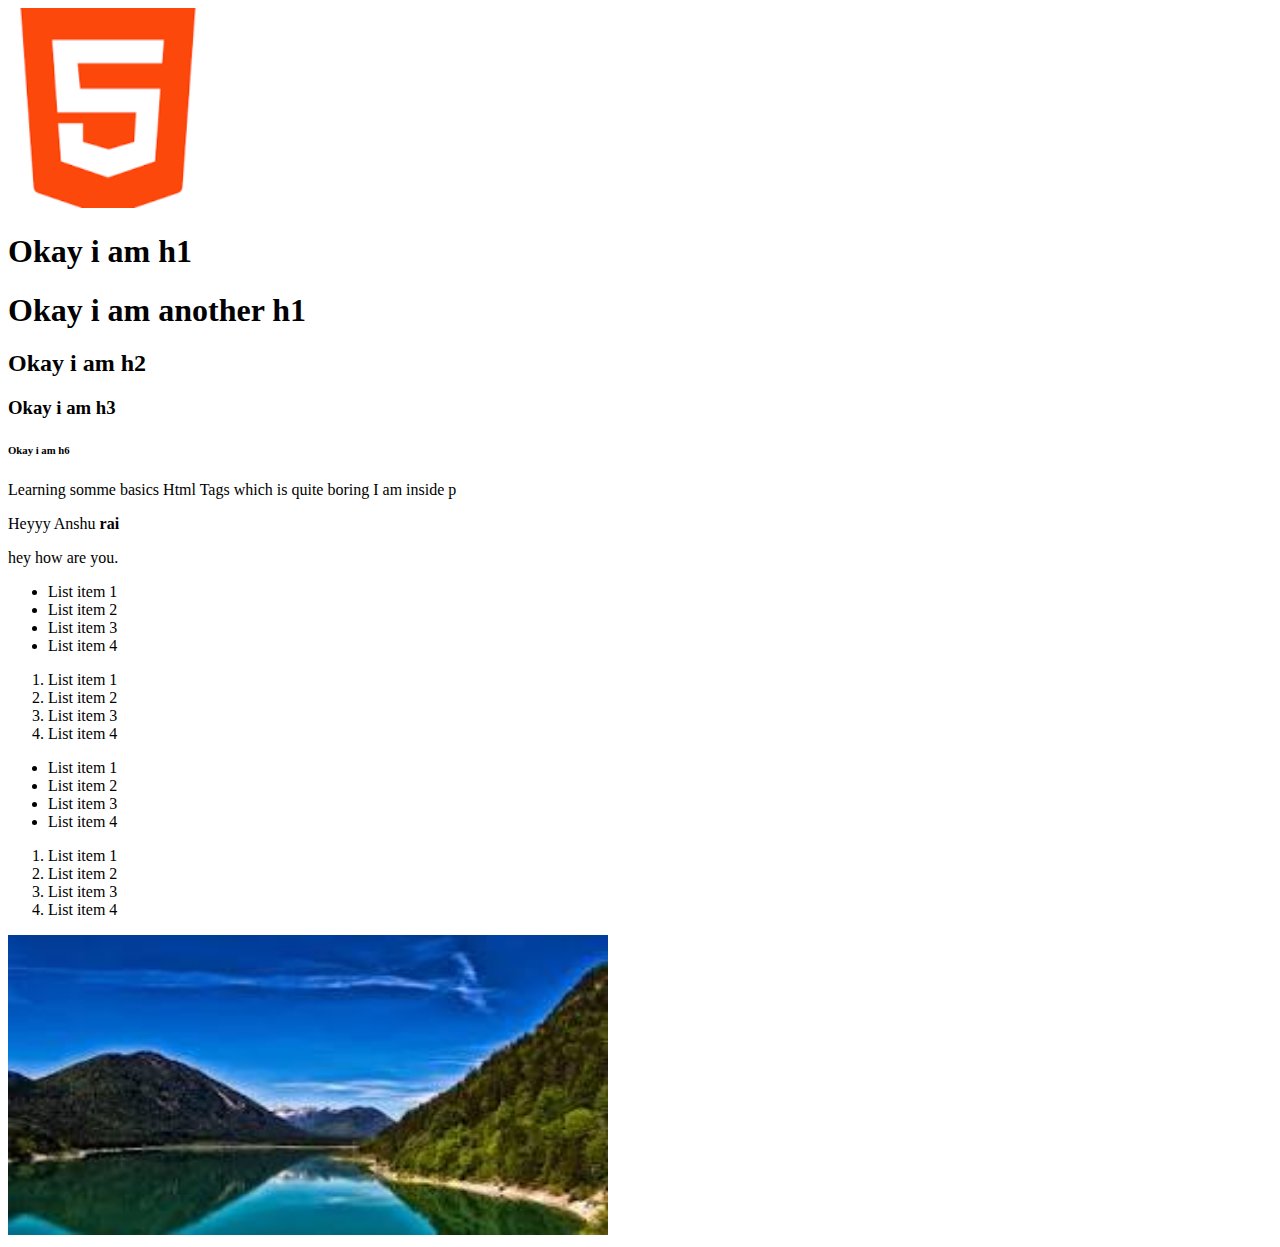
==== html/hello.html @ 98547796 "Added session1 codes" ====
<!DOCTYPE html>
<html lang="en">
<head>
    <meta charset="UTF-8">
    <meta name="viewport" content="width=device-width, initial-scale=1.0">

    <title>hello world</title>
</head>
<body>
    <img src="./download.png" height="200" width="200" alt="html-image" loading="lazy">
    <h1 id='heading-1'aria-label="page-title" aria-labelledby="page">Okay i am h1</h1>
    <h1 id='heading-2' aria-label="page-sub-title" aria-labelledby="page">Okay i am another h1</h1>
    <h2>Okay i am h2</h2>
    <h3>Okay i am h3</h3>
    <h6>Okay i am h6</h6>

    <p id="desc">Learning somme basics Html Tags which is quite boring <span>I am inside p</span></p>
     
    <span>Heyyy</span> <span>Anshu</span> <strong>rai</strong>

    <p id="desc">hey how are you.</p>
    
    <ul>
        <li data-index="0">List item 1</li>
        <li data-name="anshu">List item 2</li>
        <li data-index="2">List item 3</li>
        <li data-index="3">List item 4</li>

    </ul>

    <ol>
        <li>List item 1</li>
        <li>List item 2</li>
        <li>List item 3</li>
        <li>List item 4</li>
    
    </ol>

    <ul>
        <li data-index="0">List item 1</li>
        <li data-name="anshu">List item 2</li>
        <li data-index="2">List item 3</li>
        <li data-index="3">List item 4</li>
    
    </ul>
    
    <ol>
        <li>List item 1</li>
        <li>List item 2</li>
        <li>List item 3</li>
        <li>List item 4</li>
    
    </ol>

    <img height="300" width= "600" src="[data-uri]" loading="lazy">
    
</body>
</html>
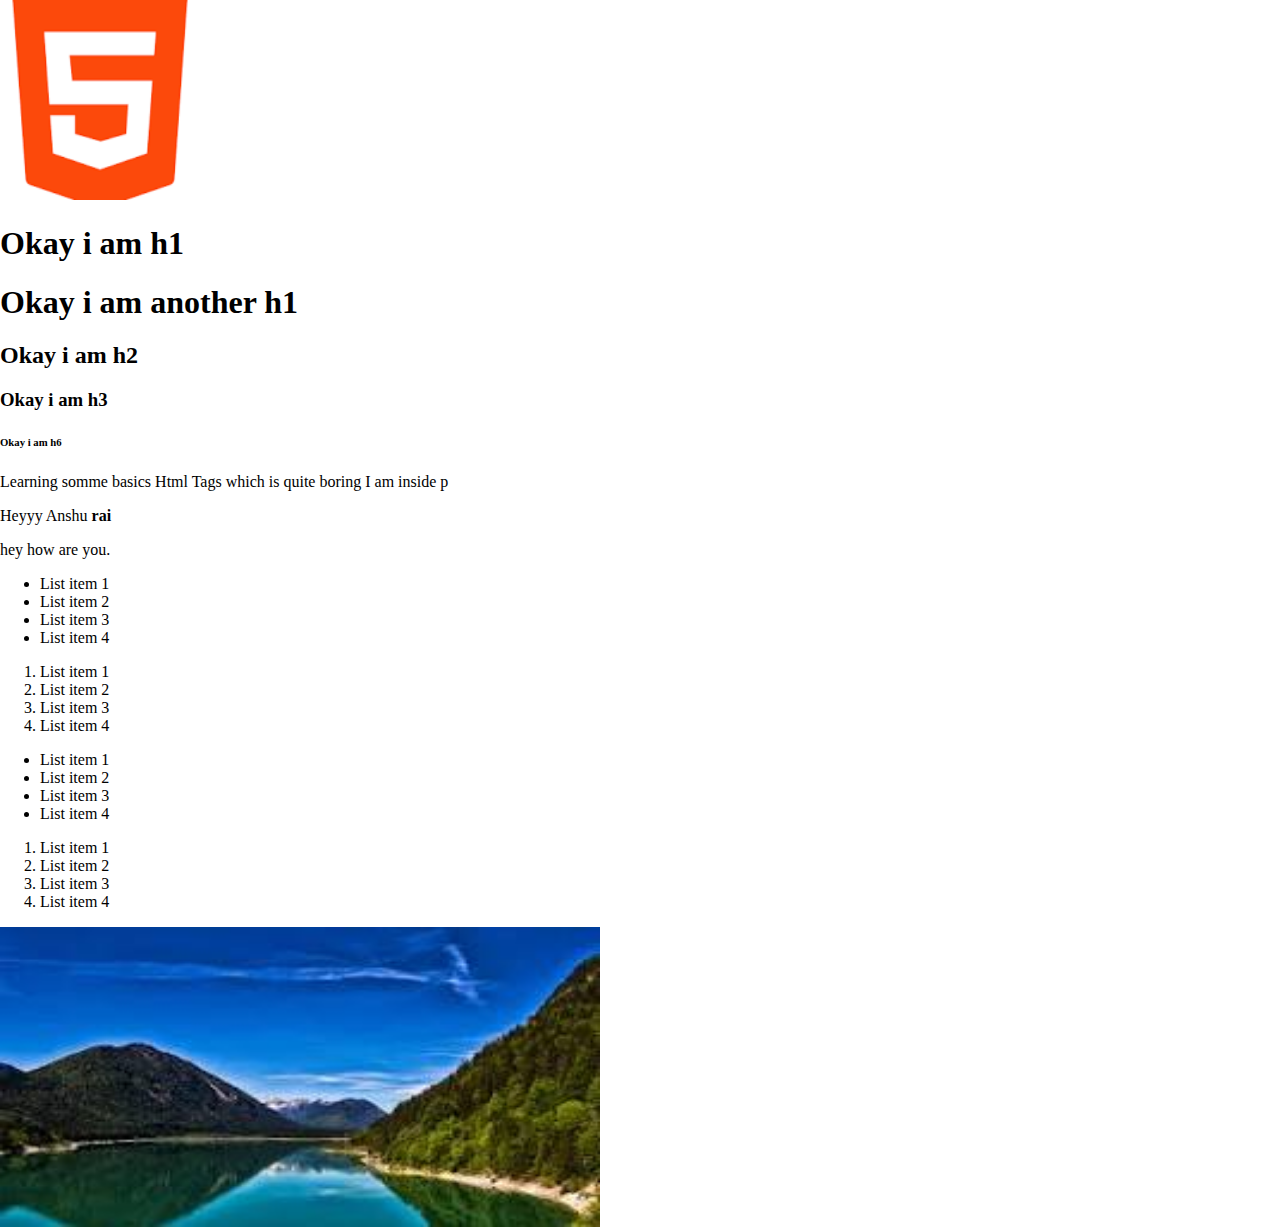
==== commit 563a5552: "css & js" ====
--- a/html/hello.html
+++ b/html/hello.html
@@ -5,6 +5,7 @@
     <meta name="viewport" content="width=device-width, initial-scale=1.0">
 
     <title>hello world</title>
+    <link rel="stylesheet" href="../css/stylce.css">
 </head>
 <body>
     <img src="./download.png" height="200" width="200" alt="html-image" loading="lazy">
@@ -53,6 +54,9 @@
     </ol>
 
     <img height="300" width= "600" src="[data-uri]" loading="lazy">
-    
+    <script>
+        console.log("Hello i am js code present inside html script tag");
+    </script>
+    <script src="./hello.js"></script>
 </body>
 </html>
--- a/css/stylce.css
+++ b/css/stylce.css
@@ -0,0 +1,49 @@
+body {
+ padding: 0;
+margin: 0;
+}
+header {
+    background-color: black;
+    height: 100px;
+    width: 100%;
+    color: white;
+  
+}
+
+.container {
+    height: 1000px;
+    width: 100%;
+    margin-bottom: 50px;
+}
+
+main{
+    width: 80%;
+    display: inline-block;
+    background-color: grey;
+    height: 70%;
+    color: white;
+}
+.div-1 {
+    position: relative;
+    height: 60px;
+    width: 100%;
+    background-color: red;
+    color: white;
+    bottom: 0;
+    left: 30px
+}
+
+aside {
+    width: 10%;
+    height: 100%;
+    margin-right: 50px;
+    display: inline-block;
+    background-color: grey;
+}
+
+footer {
+    height: 100px;
+    background-color: black;
+    color: white;
+
+}